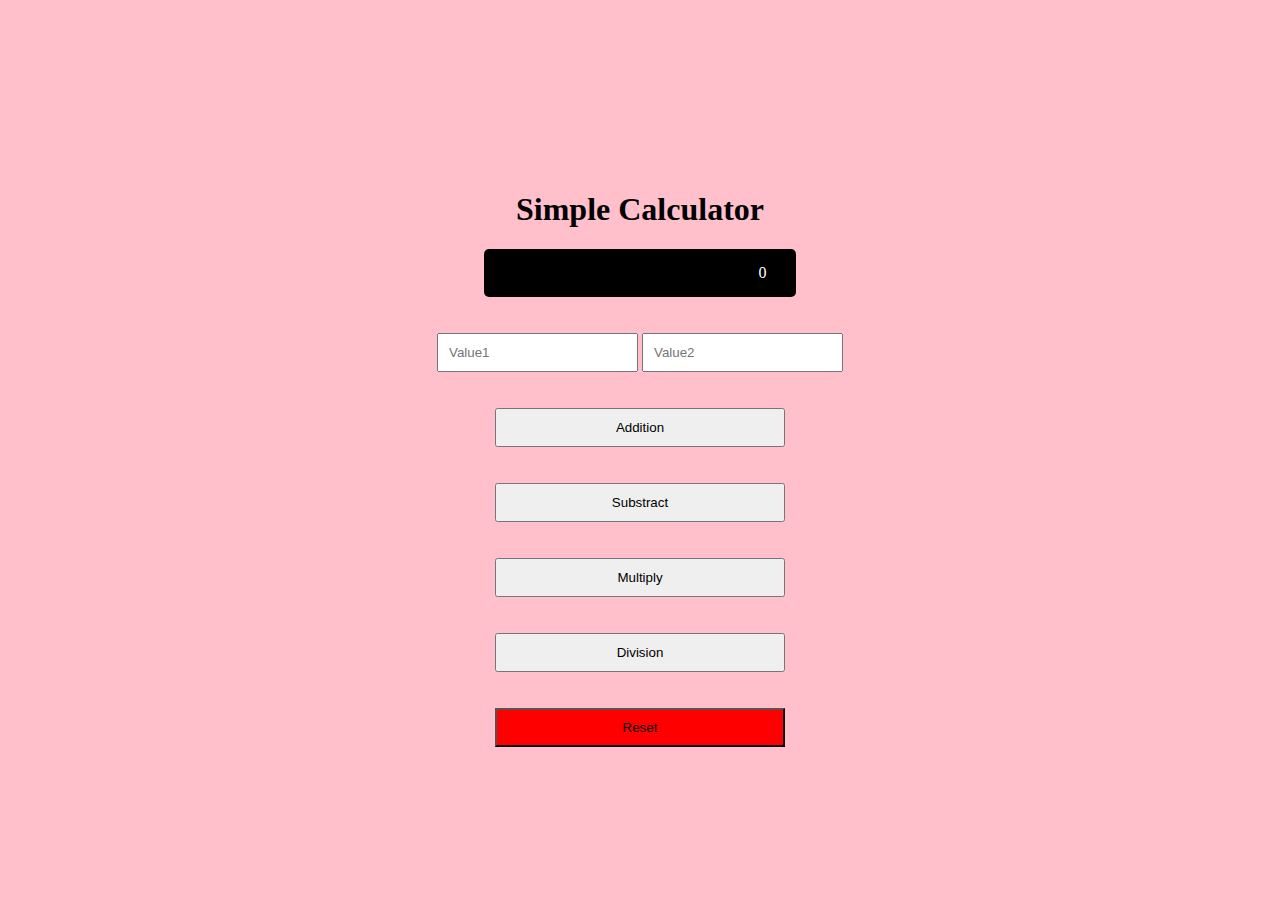
==== 06.JS-DOM-BOM/index.html @ aec7e8a9 "js calculator" ====
<!DOCTYPE html>
<html lang="en">
  <head>
    <meta charset="UTF-8" />
    <meta name="viewport" content="width=device-width, initial-scale=1.0" />
    <title>Document</title>
    <link rel="stylesheet" href="./index.css" />
  </head>

  <body>
    <h1>Simple Calculator</h1>
    <div class="number">0</div>
    <br />
    <br />
    <div>
      <input type="number" placeholder="Value1" id="input-one" />
      <input type="number" placeholder="Value2" id="input-two" />
    </div>

    <br />
    <br />
    <button class="addition">Addition</button>
    <br />
    <br />
    <button class="substract">Substract</button>
    <br />
    <br />
    <button class="multiply">Multiply</button>
    <br />
    <br />
    <button class="division">Division</button>
    <br />
    <br />
    <button class="reset">Reset</button>

    <script src="./index.js"></script>
  </body>
</html>
---- 06.JS-DOM-BOM/index.css ----
body {
  display: flex;
  justify-content: center;
  flex-direction: column;
  align-items: center;
  min-height: 100vh;
  background-color: pink;
}

.number {
  text-align: end;
}
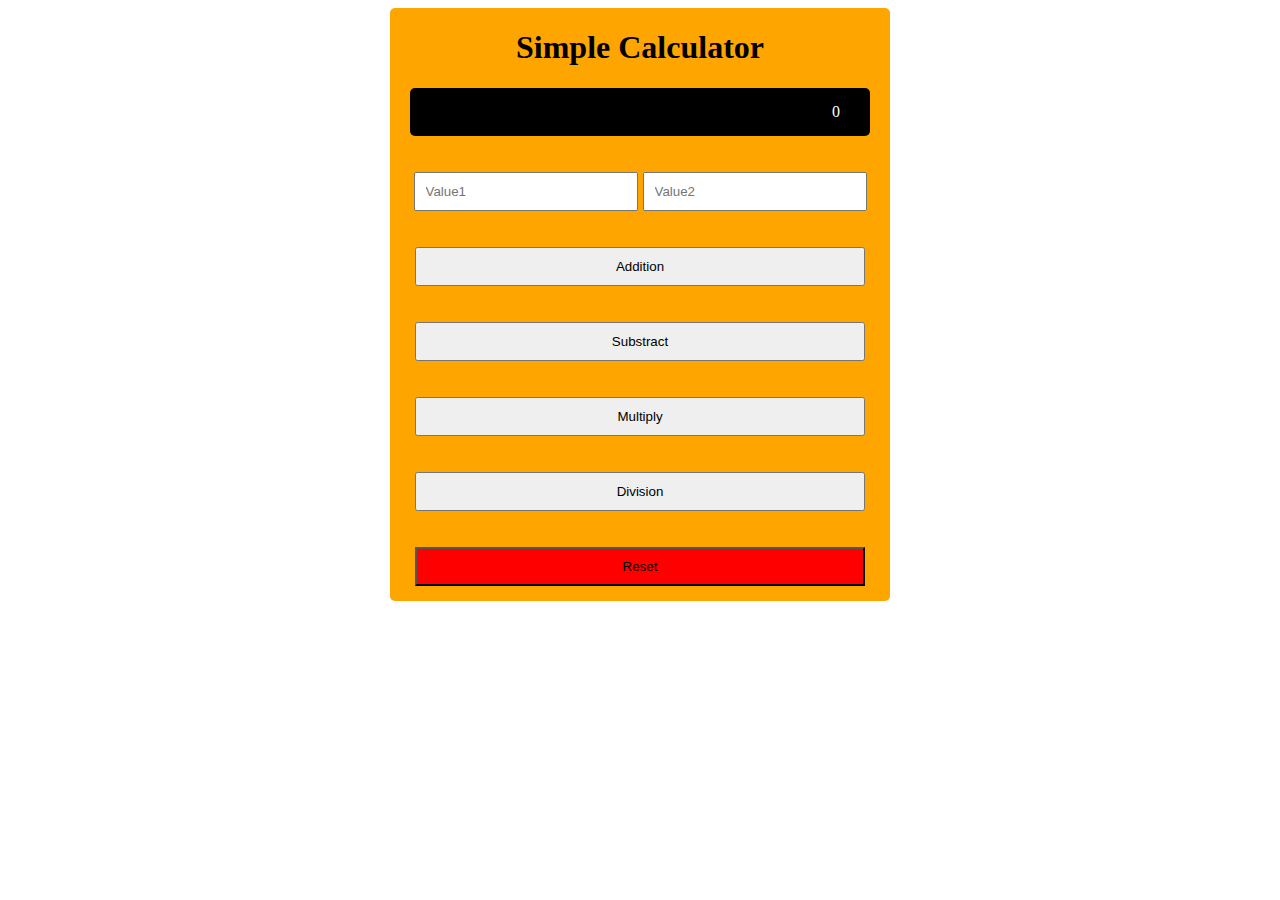
==== commit bcd046ca: "simple calculator" ====
--- a/06.JS-DOM-BOM/index.html
+++ b/06.JS-DOM-BOM/index.html
@@ -8,11 +8,16 @@
   </head>
 
   <body>
+    <div class="container">
+
+   <div class="container-2">
+
+  
     <h1>Simple Calculator</h1>
     <div class="number">0</div>
     <br />
     <br />
-    <div>
+    <div class="input-div">
       <input type="number" placeholder="Value1" id="input-one" />
       <input type="number" placeholder="Value2" id="input-two" />
     </div>
@@ -32,7 +37,8 @@
     <br />
     <br />
     <button class="reset">Reset</button>
-
+  </div>
+  </div>
     <script src="./index.js"></script>
   </body>
 </html>
--- a/06.JS-DOM-BOM/index.css
+++ b/06.JS-DOM-BOM/index.css
@@ -1,12 +1,29 @@
-body {
+.container {
   display: flex;
   justify-content: center;
   flex-direction: column;
   align-items: center;
-  min-height: 100vh;
-  background-color: pink;
 }
 
+.container-2 {
+  width: 500px;
+  background-color: orange;
+  display: flex;
+  justify-content: center;
+  flex-direction: column;
+  align-items: center;
+  border-radius: 5px;
+}
 .number {
   text-align: end;
 }
+
+.input-div {
+  width: 100%;
+  display: flex;
+  justify-content: center;
+  gap: 5px;
+}
+.input-div input {
+  width: 40%;
+}
